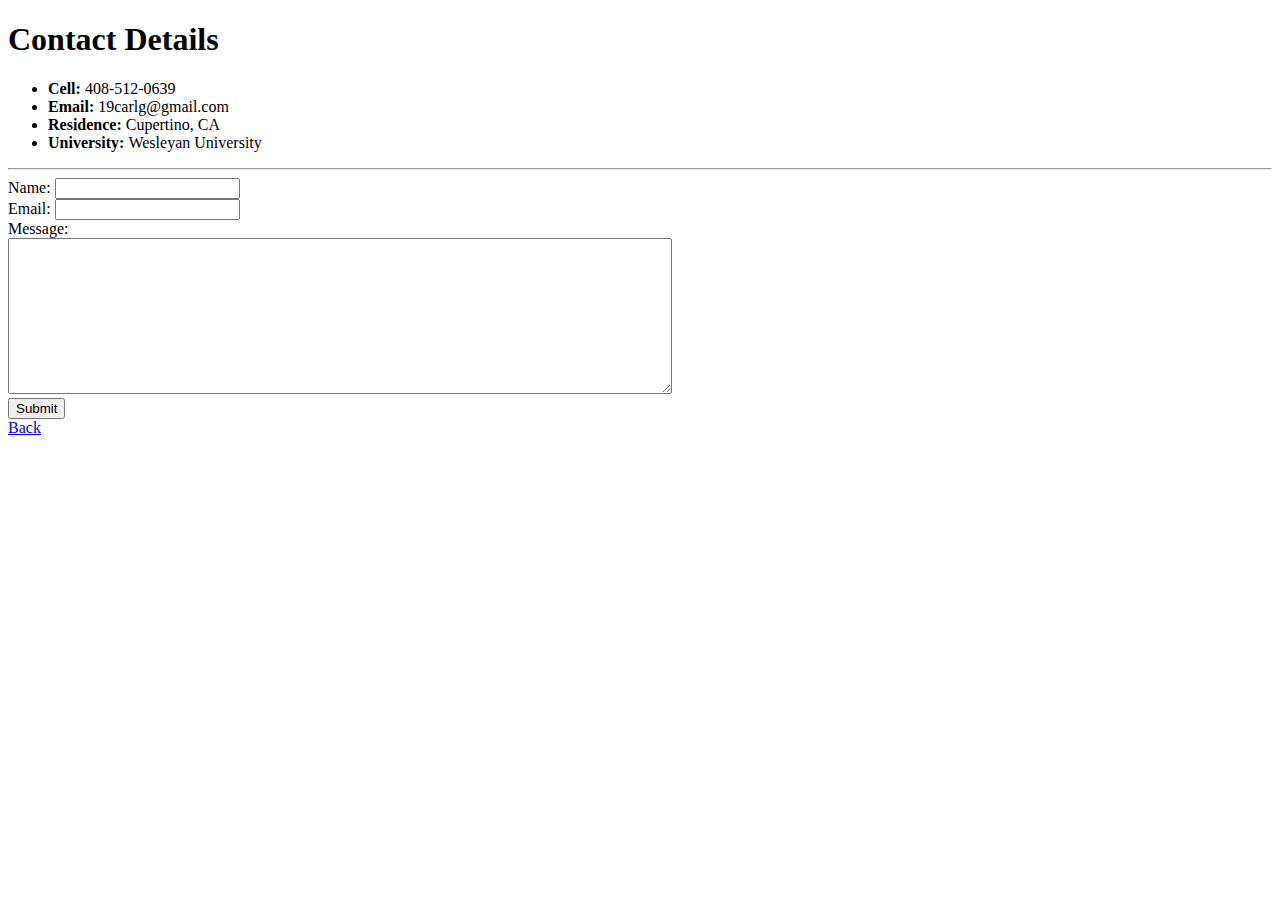
==== Contact.html @ e36465d6 "added initial website files" ====
<!DOCTYPE html>
<html lang="en">

<head>
    <meta charset="UTF-8">
    <meta name="viewport" content="width=device-width, initial-scale=1.0">
    <meta http-equiv="X-UA-Compatible" content="ie=edge">
    <title>Contact Page</title>
</head>

<body>
    <h1>Contact Details</h1>
    <ul>
        <li><strong>Cell: </strong>408-512-0639</li>
        <li><strong>Email: </strong>19carlg@gmail.com</li>
        <li><strong>Residence: </strong>Cupertino, CA</li>
        <li><strong>University: </strong>Wesleyan University</li>
    </ul>
    <hr>
    <form action="mailto:19carlg@gmail.com" method="post" enctype="text/plain">
        <label for="">Name:</label>
        <input type="text" name="yourName" value=""><br>
        <label for="">Email:</label>
        <input type="email" name="yourEmail" value=""><br>
        <label for="">Message:</label><br>
        <textarea name="yourMessage" rows="10" cols="80"></textarea><br>
        <input type="submit" name="">
    </form>
    <a href="index.html">Back</a>
</body>

</html>
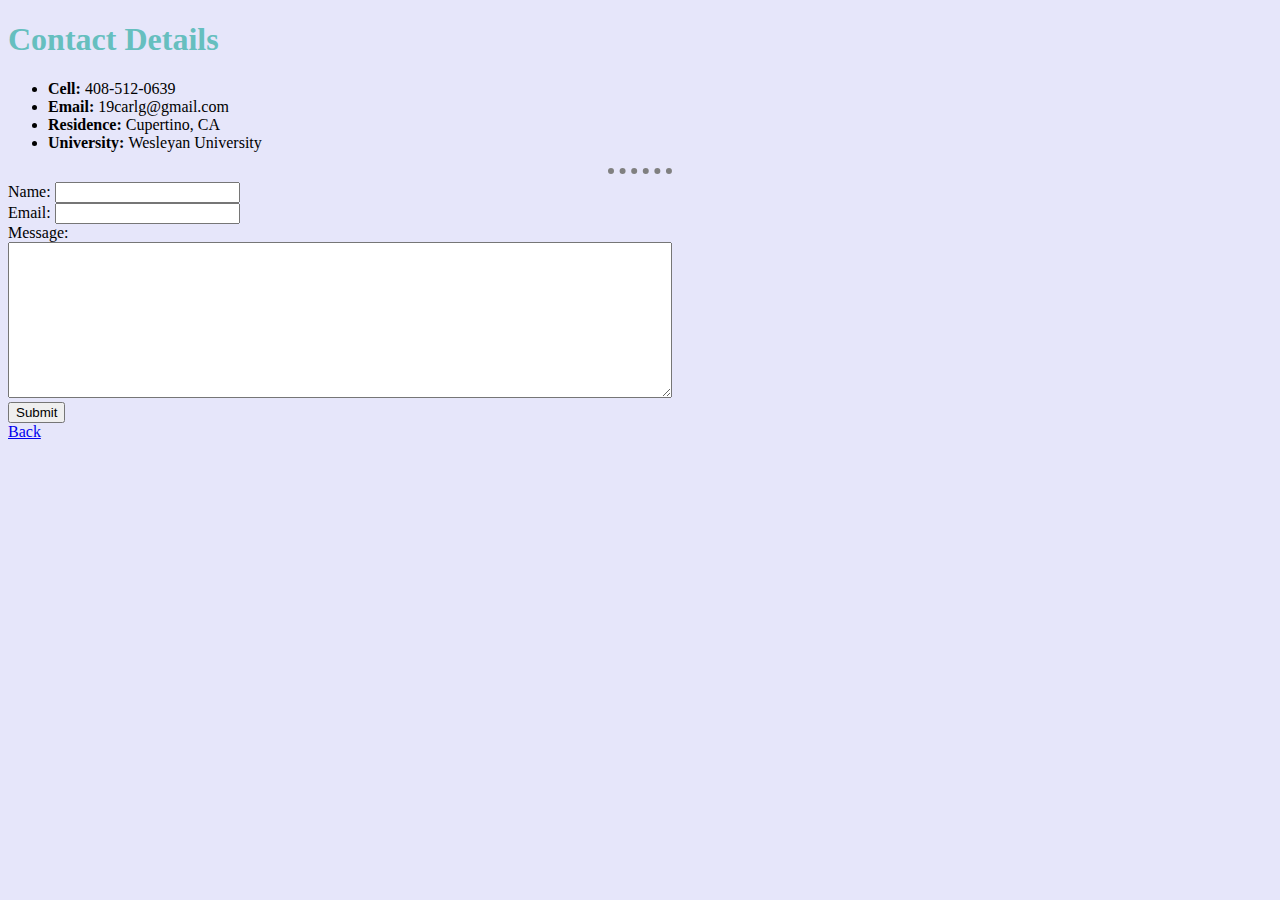
==== commit 510a2b40: "Updated Website files" ====
--- a/Contact.html
+++ b/Contact.html
@@ -6,6 +6,7 @@
     <meta name="viewport" content="width=device-width, initial-scale=1.0">
     <meta http-equiv="X-UA-Compatible" content="ie=edge">
     <title>Contact Page</title>
+    <link rel="stylesheet" href="css/styles.css">
 </head>
 
 <body>
--- a/css/styles.css
+++ b/css/styles.css
@@ -0,0 +1,35 @@
+/****************Tag Selectors***************/
+body {
+    background-color: lavender;
+}
+
+hr {
+    border-style: none;
+    border-top-style: dotted;
+    border-color: grey;
+    border-width: 6px;
+    width: 5%;
+}
+
+h1 {
+    color: #66BFBF
+}
+
+h3:hover {
+    color: red;
+}
+
+h3 {
+    color: #66BFBF
+}
+
+/****************Class Selectors***************/
+.profile {
+    height: 250px;
+    width: 250px;
+}
+
+/****************ID Selectors***************/
+#name {
+    color: black;
+}
